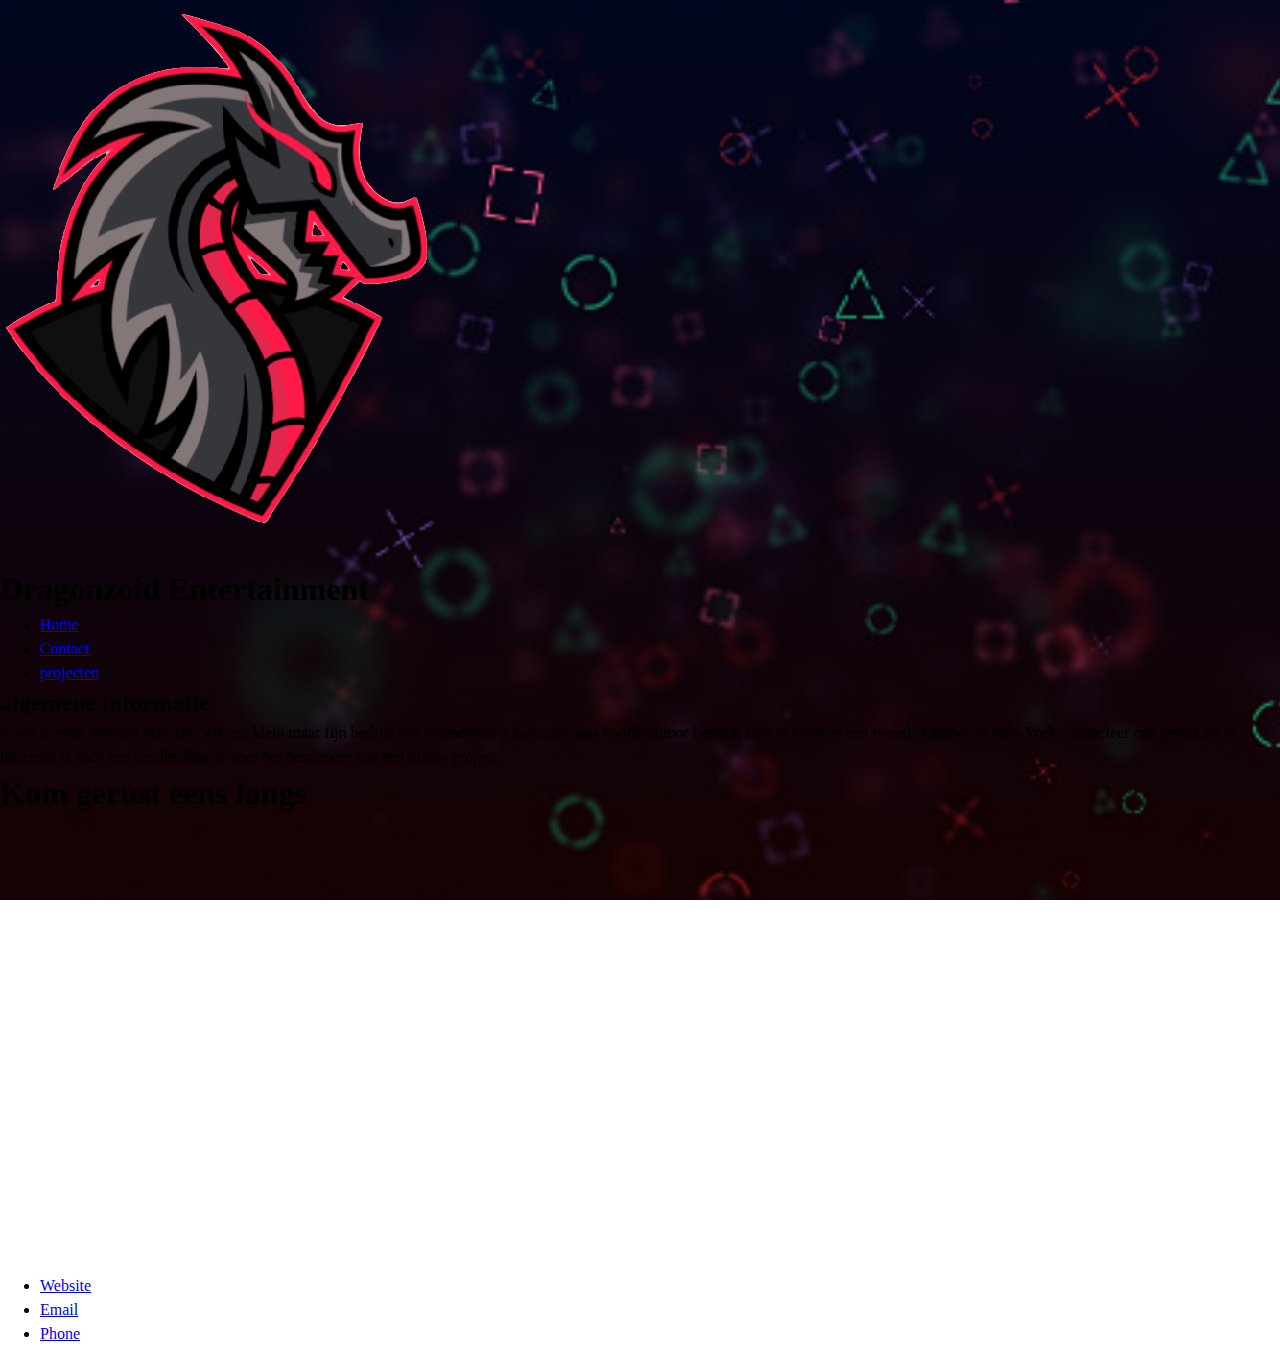
==== docs/contact.html @ a6548749 "added my code about my fictitious digital agency" ====
<!DOCTYPE html>
<html lang="en">

<head>
    <meta charset="UTF-8">
    <meta http-equiv="X-UA-Compatible" content="IE=edge">
    <meta name="viewport" content="width=device-width, initial-scale=1.0">
    <title>Dragonzoid Entertainment</title>
    <link rel="stylesheet" href="css/reset.css">
    <link rel="stylesheet" href="css/main.CSS">

    <link rel="apple-touch-icon" sizes="180x180" href="images/apple-touch-icon.png">
    <link rel="icon" type="image/png" sizes="32x32" href="images/favicon-32x32.png">
    <link rel="icon" type="image/png" sizes="16x16" href="images/favicon-16x16.png">
    <link rel="manifest" href="images/site.webmanifest">
    <link rel="mask-icon" href="images/safari-pinned-tab.svg" color="#5bbad5">
    <link rel="shortcut icon" href="images/favicon.ico">
    <meta name="msapplication-TileColor" content="#da532c">
    <meta name="msapplication-config" content="images/browserconfig.xml">
    <meta name="theme-color" content="#ffffff">

    <link rel="preconnect" href="https://fonts.googleapis.com">
    <link rel="preconnect" href="https://fonts.gstatic.com" crossorigin>
    <link href="https://fonts.googleapis.com/css2?family=Silkscreen:wght@400;700&display=swap" rel="stylesheet">

</head>
</head>
<style>
    body {
        background-image: url('images/background.jpg');
        background-repeat: no-repeat;
        background-attachment: fixed;
        background-size: cover;
    }
</style>

<header>
    <img class="logo" src="images/dragon-logo.png" alt="dragon-logo">
    <h1>Dragonzoid Entertainment</h1>
    <nav class="flex-nav">
        <ul>
            <li class="btn-regular">
                <a href="index.html">Home</a>
            </li>
            <li class="btn-regular">
                <a href="contact.html">Contact</a>
            </li>
            <li class="btn-regular">
                <a href="projecten.html">projecten</a>
            </li>
        </ul>
    </nav>
</header>

<div class="container">

    <div class="text">
        <h2>algemene informatie</h2>
        <p class="one">
            Zoals u reeds gelezen hebt zijn wij een klein maar fijn bedrijf met momenteel 2 kantoren, ons hoofdkantoor
            bevindt zich in Gent en een tweede kantoor in New York. contacteer ons gerust als er interesse is voor een
            rondleiding of voor het bespreken van een nieuw project.
        </p>
    </div>
</div>

<h1 class="info">Kom gerust eens langs</h1>
<iframe class="map"
    src="https://www.google.com/maps/embed?pb=!1m18!1m12!1m3!1d2506.4585045785648!2d3.7052739156189687!3d51.08154527956741!2m3!1f0!2f0!3f0!3m2!1i1024!2i768!4f13.1!3m3!1m2!1s0x47c370e320646291%3A0x9019e380abd36042!2sRoodborstjesstraat%2089%2C%209032%20Gent!5e0!3m2!1snl!2sbe!4v1666040303995!5m2!1snl!2sbe"
    width="600" height="450" style="border:0;" allowfullscreen="" loading="lazy"
    referrerpolicy="no-referrer-when-downgrade">
</iframe>

<iframe class="map"
    src="https://www.google.com/maps/embed?pb=!1m18!1m12!1m3!1d3022.540249834614!2d-73.98368238475715!3d40.75014087932771!2m3!1f0!2f0!3f0!3m2!1i1024!2i768!4f13.1!3m3!1m2!1s0x89c25900ca706aa9%3A0x9340cf1cf9dd704d!2s244%20Madison%20Ave%20%231191%2C%20New%20York%2C%20NY%2010016%2C%20Verenigde%20Staten!5e0!3m2!1snl!2sbe!4v1666124919674!5m2!1snl!2sbe"
    width="600" height="450" style="border:0;" allowfullscreen="" loading="lazy"
    referrerpolicy="no-referrer-when-downgrade">
</iframe>



</div>

<div class="contact-two">
    <ul>
        <li class="data">
            <a href="file:///C:/Users/stefv/OneDrive%20-%20Arteveldehogeschool/Documents/lessen/web-design/project-digital-agency/index.html"
                target="_blank">Website</a>
        </li>
        <li class="data">
            <a href="mailto:m.bluth@example.com">Email</a>
        </li>
        <li class="data">
            <a href="tel:+123456789">Phone</a>
        </li>
    </ul>
</div>
</div>
</body>

</body>

</html>
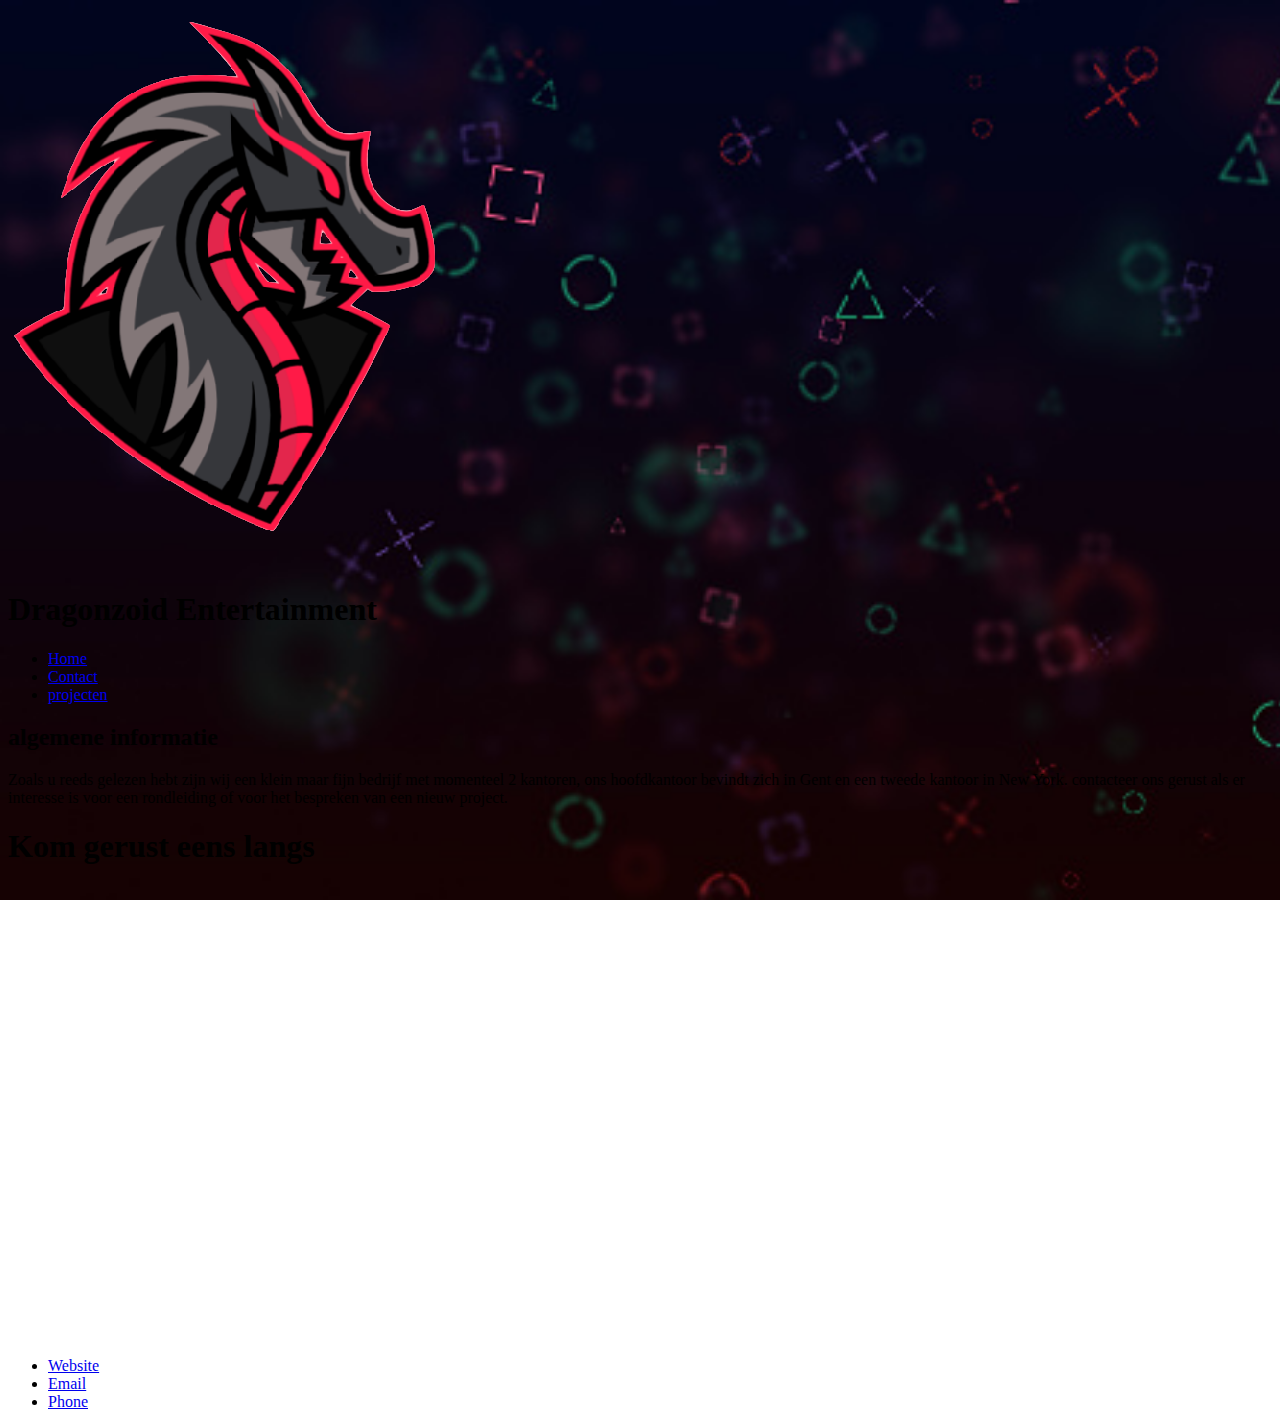
==== commit f2a23fec: "removed my reset.css file" ====
--- a/docs/contact.html
+++ b/docs/contact.html
@@ -6,7 +6,6 @@
     <meta http-equiv="X-UA-Compatible" content="IE=edge">
     <meta name="viewport" content="width=device-width, initial-scale=1.0">
     <title>Dragonzoid Entertainment</title>
-    <link rel="stylesheet" href="css/reset.css">
     <link rel="stylesheet" href="css/main.CSS">
 
     <link rel="apple-touch-icon" sizes="180x180" href="images/apple-touch-icon.png">
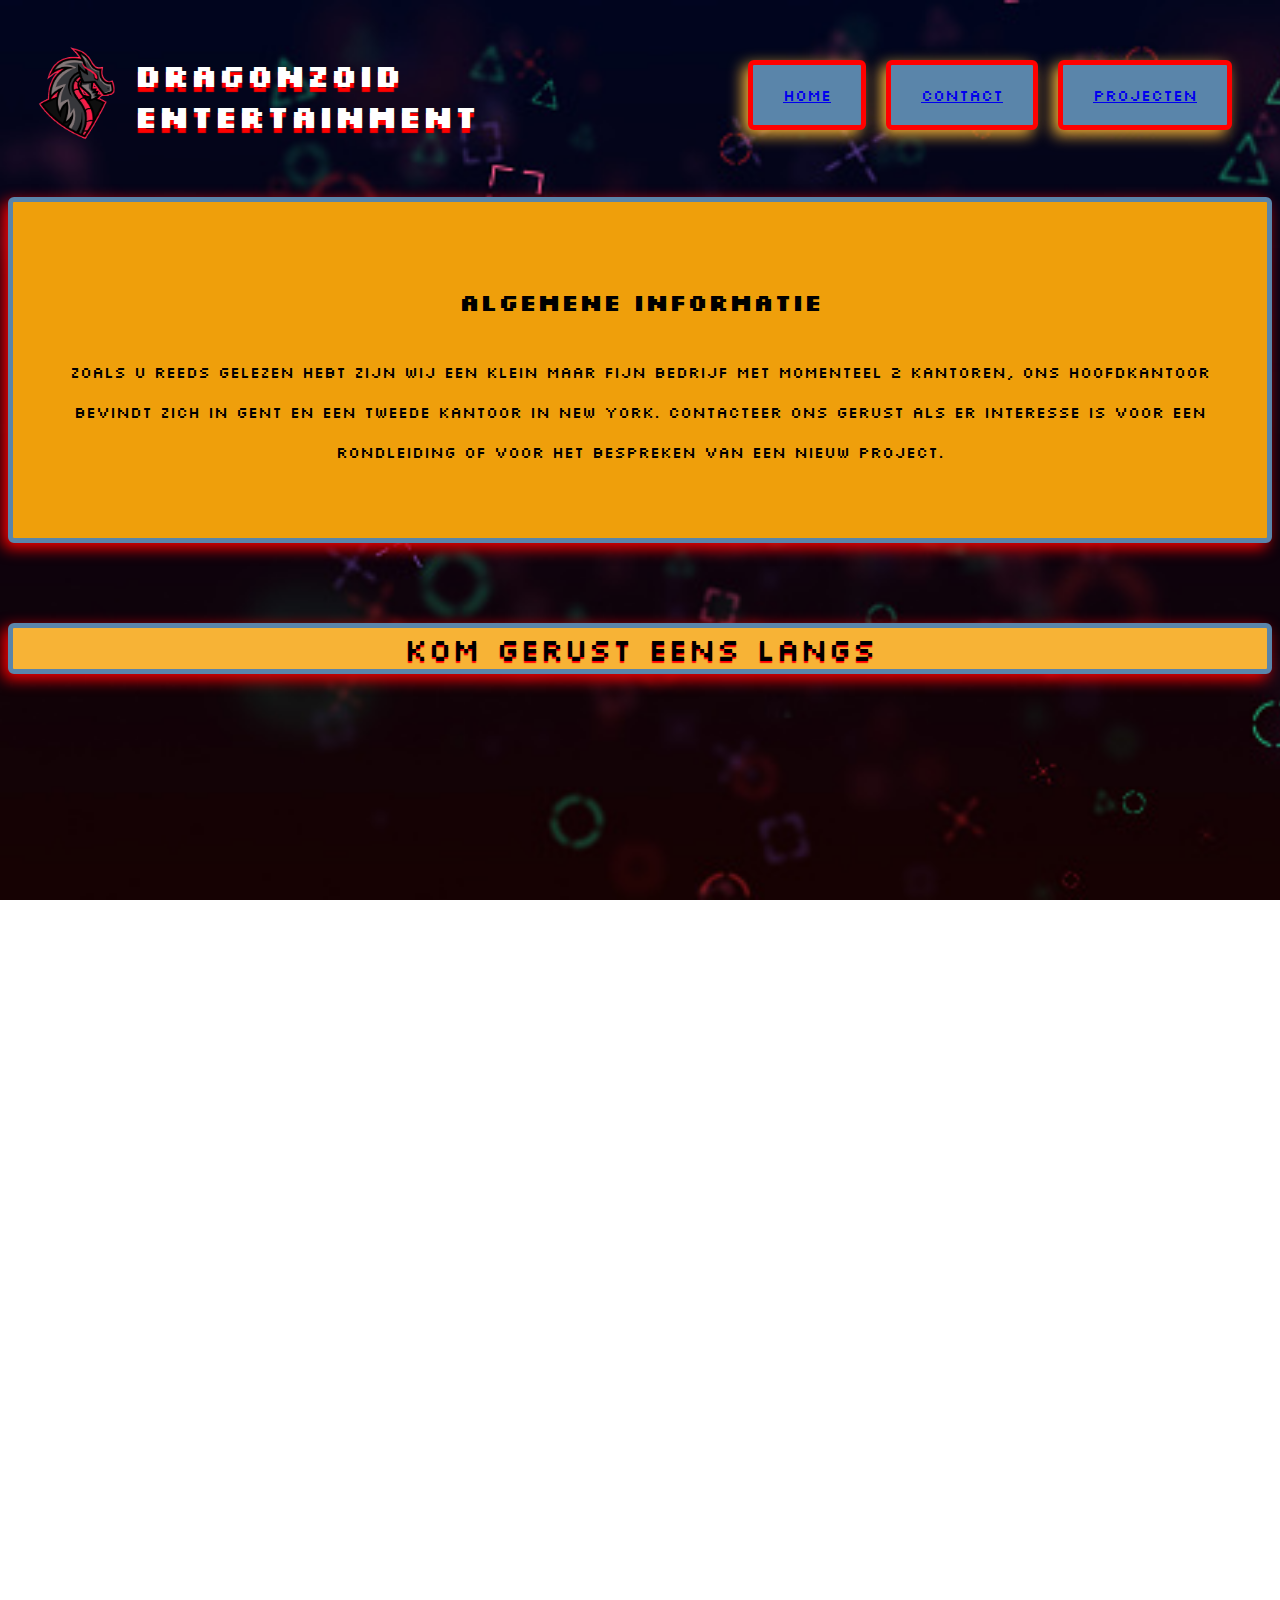
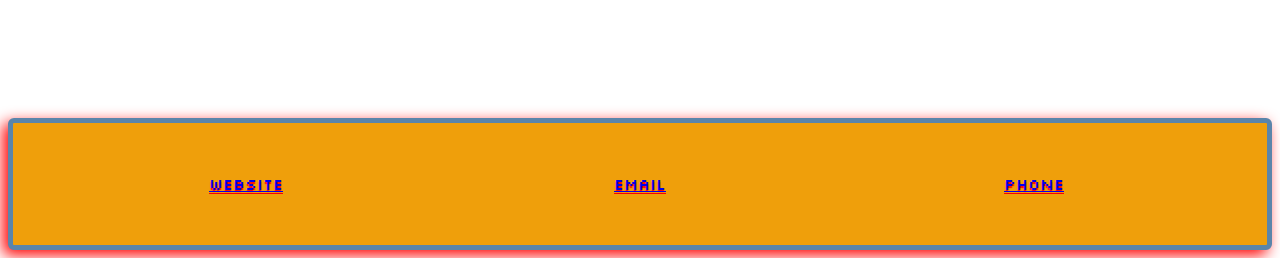
==== commit 01aa6356: "updated my css file" ====
--- a/docs/contact.html
+++ b/docs/contact.html
@@ -6,7 +6,7 @@
     <meta http-equiv="X-UA-Compatible" content="IE=edge">
     <meta name="viewport" content="width=device-width, initial-scale=1.0">
     <title>Dragonzoid Entertainment</title>
-    <link rel="stylesheet" href="css/main.CSS">
+    <link rel="stylesheet" href="css/main.css">
 
     <link rel="apple-touch-icon" sizes="180x180" href="images/apple-touch-icon.png">
     <link rel="icon" type="image/png" sizes="32x32" href="images/favicon-32x32.png">
--- a/docs/css/main.css
+++ b/docs/css/main.css
@@ -0,0 +1,232 @@
+header {
+    align-items: center;
+    display: flex;
+    padding: 1.875rem;
+} /*classe van toepassing op elke pagina*/
+
+header img {
+    display: flex;
+} /*classe van toepassing op elke pagina*/
+
+img.logo {
+    max-width: 5rem;
+} /*classe van toepassing op elke pagina*/
+
+header h1 {
+    color: white;
+    font-family: 'Silkscreen', cursive;
+    font-weight: 700;
+    margin: 1rem;
+    text-shadow: 0 .3125rem .0625rem red;
+} /*classe van toepassing op elke pagina*/
+
+.tenor-gif-embed {
+    max-width: 100%;
+    max-height: 100%;
+    position: absolute;
+    top: 0;
+    left: 0;
+    right: 0;
+    bottom: 0;
+    margin: auto;
+} /*classe te vinden in index.html*/
+
+.tenor-gif-embed {
+    max-width: 100%;
+    max-height: 100%;
+    position: absolute;
+    top: 0;
+    left: 0;
+    right: 0;
+    bottom: 0;
+    margin: auto;
+} /*classe te vinden in index.html*/
+
+nav {
+    flex-shrink: 0;
+    margin-left: auto;
+} /*classe te vinden in index.html*/
+
+nav ul {
+    display: flex;
+    list-style: none;
+    padding: 0;
+} /*classe te vinden in index.html*/
+
+nav ul li {
+    margin: 0 .625rem;
+}/*classe te vinden in index.html*/
+
+.btn-regular {
+    background-color: hsl(208, 32%, 51%);
+    border: 5px solid hsl(0, 100%, 50%);
+    border-radius: .375rem;
+    box-shadow: -0.3125rem 0.3125rem .9375rem hsl(39, 92%, 59%);
+    display: inline-block;
+    font-family: 'Silkscreen', cursive;
+    font-weight: 400;
+    padding: 1.25rem 1.875rem;
+} /*classe te vinden in elke pagina*/
+
+.btn-regular:hover {
+    background-color: hsl(39, 92%, 59%);
+} /*classe te vinden in elke pagina*/
+
+a:hover {
+    background: hsla(0, 0%, 0%, 0.3);
+} /*classe van toepassing op elke pagina*/
+
+.text {
+    background-color: hsl(39, 91%, 49%);
+    border: 5px solid hsl(208, 32%, 51%);
+    border-radius: 6px;
+    box-shadow: -5px 5px 15px rgba(255, 0, 0, 1);
+    color: black;
+    font-family: 'Silkscreen', cursive;
+    font-weight: 400;
+    font-size: 1rem;
+    line-height: 2.5;
+    margin: 15px 0;
+    padding: 50px;
+    text-align: center;
+    /*text-shadow: 0 4px 1px rebeccapurple;*/
+} /*classe van toepassing op elke pagina*/
+
+.team-swiper-wrapper {
+    display: grid;
+    grid-template-columns: repeat(3, 14rem);
+    justify-content: space-between;
+    row-gap: 6rem;
+} /*classe van toepassing op de index.html pagina*/
+
+.team-member img {
+    border-radius: 50%;
+    display: block;
+    height: 11rem;
+    margin: 0 auto 1.2rem;
+    margin-left: auto;
+    margin-right: auto;
+    width: 11rem;
+} /*classe van toepassing op de index.html pagina*/
+
+.team-member .member-name {
+    color: white;
+    font-size: .9rem;
+    font-family: 'Silkscreen', cursive;
+    font-weight: 400;
+    line-height: 1rem;
+    margin-bottom: 0.3rem;
+    text-align: center;
+} /*classe van toepassing op de index.html pagina*/
+
+.team-member .member-position {
+    color: white;
+    font-family: 'Silkscreen', cursive;
+    font-size: .8rem;
+    font-weight: 400;
+    line-height: 1.5rem;
+    opacity: .5;
+    text-align: center;
+} /*classe van toepassing op de index.html pagina*/
+
+iframe.video {
+    border: .3125rem solid hsl(208, 32%, 51%);
+    border-radius: .375rem;
+    box-shadow: -0.3125rem .3125rem .9375rem rgba(255, 0, 0, 1);
+    height: 20.125rem;
+    margin: 1rem;
+    width: 37.6%;
+} /*classe van toepassing op de projecten.html pagina*/
+
+h1.info {
+    background-color: hsl(39, 92%, 59%);
+    border: .3125rem solid hsl(208, 32%, 51%);
+    border-radius: .375rem;
+    box-shadow: -0.3125rem .3125rem .9375rem rgba(255, 0, 0, 1);
+    color: black;
+    font-family: 'Silkscreen', cursive;
+    font-weight: 400;
+    margin: 5rem 0;
+    text-align: center;
+    text-shadow: 0 .125rem .0625rem red;
+} /*classe van toepassing op elke pagina*/
+
+.article-row {
+    display: flex;
+    flex-wrap: wrap;
+    justify-content: space-evenly;
+    text-align: center;
+} /*classe van toepassing op de projecten.html pagina*/
+
+.article-row div {
+    background-color: hsl(39, 92%, 59%);
+    border: .3125rem solid hsl(208, 32%, 51%);
+    border-radius: .375rem;
+    box-shadow: -0.3125rem .3125rem .9375rem rgba(255, 0, 0, 1);
+    color: black;
+    font-family: 'Silkscreen', cursive;
+    font-weight: 400;
+    line-height: 2;
+    margin: 0rem 0;
+    padding: 1.25rem;
+    text-shadow: 0 .125rem .0625rem red;
+    width: 33%;
+} /*classe van toepassing op de projecten.html pagina*/
+
+img.game-picture {
+    border: .3125rem solid hsl(208, 32%, 51%);
+    border-radius: .375rem;
+    max-width: 100%;
+} /*classe van toepassing op de projecten.html pagina*/
+
+iframe.map {
+    display: block;
+    padding: 1rem;
+    width: 100%;
+} /*classe van toepassing op de contact.html pagina*/
+
+.contact-two {
+    background-color: hsl(39, 91%, 49%);
+    border: .3125rem solid hsl(208, 32%, 51%);
+    border-radius: .375rem;
+    box-shadow: -0.3125rem .3125rem .9375rem rgba(255, 0, 0, 1);
+    color: black;
+    font-family: 'Silkscreen', cursive;
+    font-weight: 400;
+    margin: 0rem 0;
+    max-width: 118.8rem;
+    padding: 1rem;
+    text-shadow: 0 .125rem .0625rem red;
+} /*classe van toepassing op de projecten.html pagina*/
+
+.contact-two ul {
+    display: flex;
+    flex-wrap: wrap;
+    list-style: none;
+    margin: .9375rem 0;
+    padding: 1.25rem;
+} /*classe van toepassing op de projecten.html pagina*/
+
+.contact-two ul li {
+    width: 100%;
+} /*classe van toepassing op de projecten.html pagina*/
+
+.contact-two ul li.data {
+    flex-grow: 1;
+    text-align: center;
+    width: 30%;
+} /*classe van toepassing op de projecten.html pagina*/
+
+a.two {
+    background: rgba(0, 0, 0, 0.2);
+    display: inline-block;
+    color: black;
+    font-weight: 100;
+    letter-spacing: .125rem;
+    padding: 1.25rem 0.25rem;
+    text-align: center;
+    text-decoration: none;
+    text-shadow: 0 .125rem .0625rem red;
+    transition: all 0.5s;
+    width: 100%;
+} /*classe van toepassing op de projecten.html pagina*/
